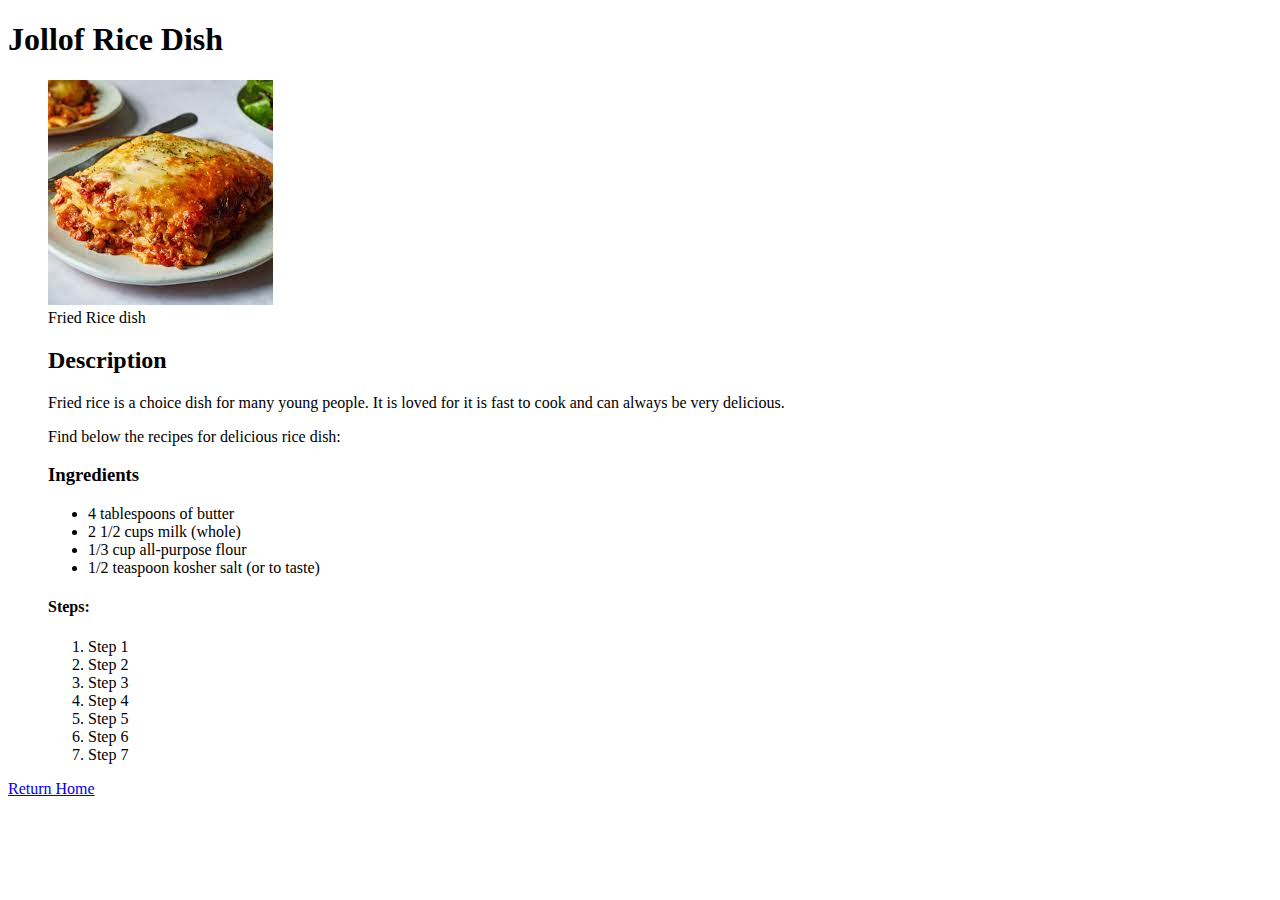
==== recipes/rice.html @ 6fdf1a94 "Added return link" ====
<!DOCTYPE html>
<html lang="en">
<head>
    <meta charset="UTF-8">
    <meta http-equiv="X-UA-Compatible" content="IE=edge">
    <meta name="viewport" content="width=device-width, initial-scale=1.0">
    <title>Odin Recipes</title>
</head>
<body>
    <h1>Jollof Rice Dish</h1>
<div>
    <figure>
    <img src="[data-uri]" alt="">
    <figcaption>
        Fried Rice dish
    </figcaption>
</figure>
<dd>
    <h2>Description</h2>
    <p>Fried rice is a choice dish for many young people. It is loved for it is fast to cook and can always be very delicious.</p>
    <p>Find below the recipes for delicious rice dish:</p>

    <h3>Ingredients</h3>
    <ul>
        <li>4 tablespoons of butter</li>
        <li>2 1/2 cups milk (whole)</li>
        <li>1/3 cup all-purpose flour</li>
        <li>1/2 teaspoon kosher salt (or to taste)</li>
    </ul>
    <h4>Steps:</h4>
    <ol>
        <li>Step 1</li>
        <li>Step 2</li>
        <li>Step 3</li>
        <li>Step 4</li>
        <li>Step 5</li>
        <li>Step 6</li>
        <li>Step 7</li>
    </ol>
</dd>

</div>

<a href="../index.html">Return Home</a>
    
</body>
</html>
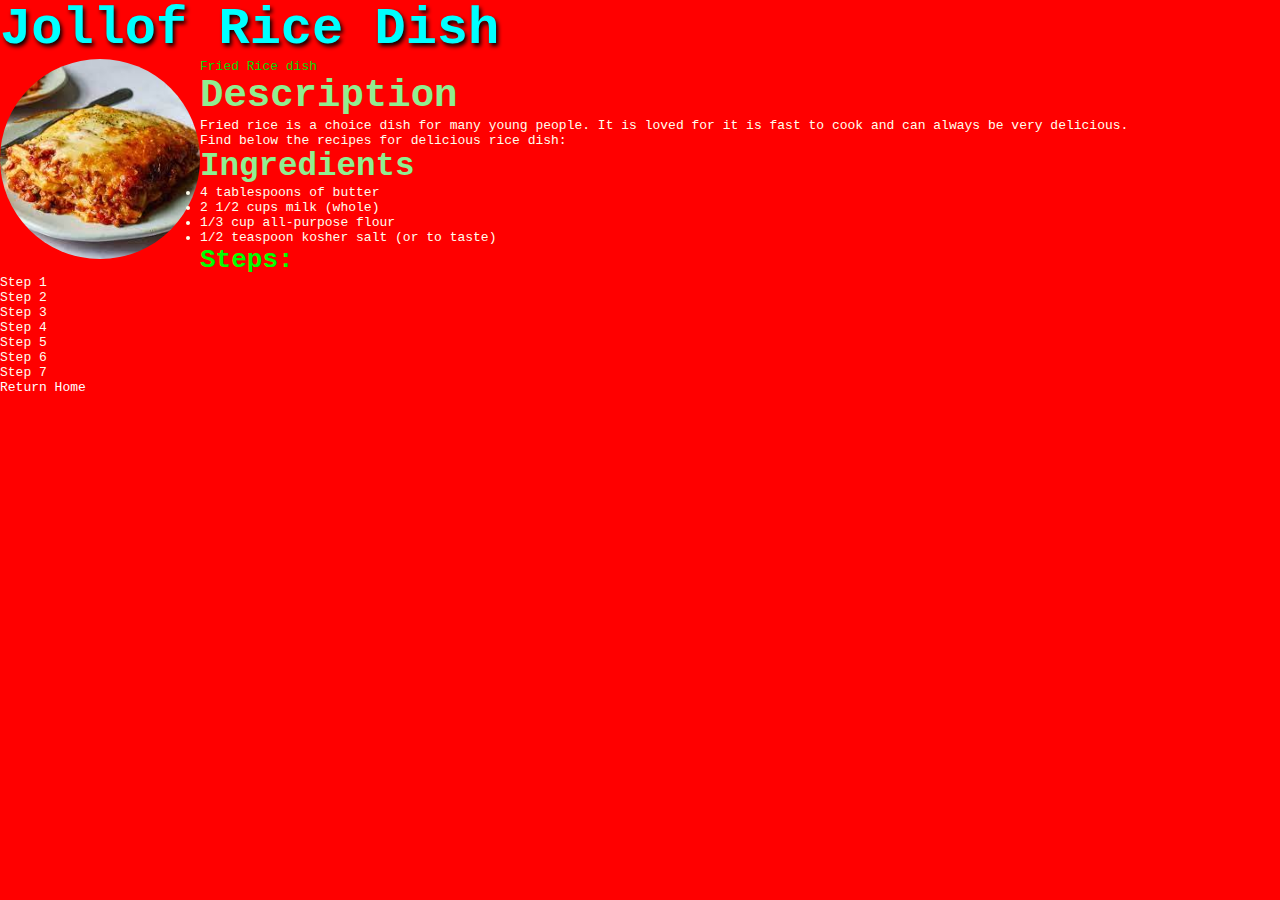
==== commit 5a8ce6e9: "Added css" ====
--- a/recipes/rice.html
+++ b/recipes/rice.html
@@ -5,6 +5,7 @@
     <meta http-equiv="X-UA-Compatible" content="IE=edge">
     <meta name="viewport" content="width=device-width, initial-scale=1.0">
     <title>Odin Recipes</title>
+    <link rel="stylesheet" href="styles.css">
 </head>
 <body>
     <h1>Jollof Rice Dish</h1>
--- a/recipes/styles.css
+++ b/recipes/styles.css
@@ -0,0 +1,67 @@
+*{
+    margin: 0;
+    padding: 0;
+    box-sizing: border-box;
+    background: red;
+    font-size: 13px;
+    font-family: 'Courier New', Courier, monospace;
+    color: #ffe;
+}
+
+h1{
+    font-size: 4em;
+    color: aqua;
+    text-shadow: 2px 3px 4px black;
+}
+
+figcaption{
+    color: rgb(6, 216, 6);
+}
+
+h2{
+    font-size: 3em;
+    padding: 10px auto;
+    color: lightgreen;
+}
+
+h3{
+    font-size: 2.5em;
+    padding: 10px auto;
+    color: lightgreen;
+}
+
+h4{
+    font-size: 2em;
+    padding: 10px auto;
+    color: lime;
+}
+
+.image-section{
+    margin-left: 25px;
+    margin-right: 15px;
+}
+
+img{
+    /* margin: 0 auto; */
+    float:left;
+    border-radius: 50%;
+    width: 200px;
+    height: 200px;
+}
+
+header{
+    /* height: 50px; */
+    background: rgb(43, 24, 211);
+    padding: 20px auto;
+}
+
+a{
+    text-decoration: none;
+    color: #fff;
+}
+
+.return a{
+    font-size: 1.6em;
+    margin: 0 20px 0 10px;
+    padding: 20px 15px;
+}